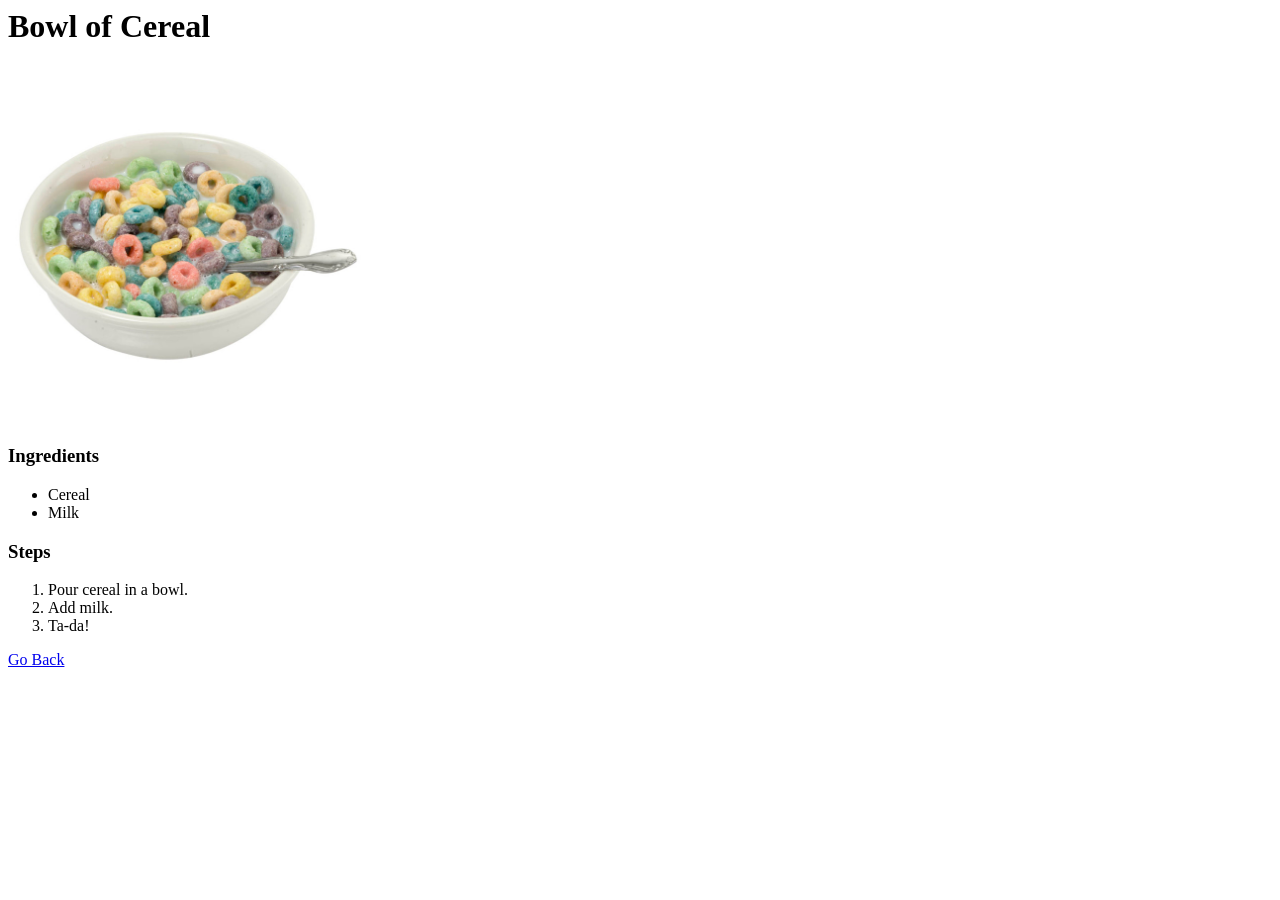
==== recipes/bowl-of-cereal.html @ 95992cb8 "Added recipes for cereal and grilled cheese. Project complete!" ====
<html lang="en">
    <head>
        <meta charset="UTF-8">
        <title>Bowl of Cereal</title>
    </head>

    <body>
        <h1>Bowl of Cereal</h1>
        <img src="../images/Cereal.jpg" alt="A bowl of cereal" width="360" height="360">

        <h3>Ingredients</h3>
        <ul>
            <li>Cereal</li>
            <li>Milk</li>
        </ul>

        <h3>Steps</h3>
        <ol>
            <li>Pour cereal in a bowl.</li>
            <li>Add milk.</li>
            <li>Ta-da!</li>
        </ol>

        <a href="../index.html">Go Back</a>
    </body>
</html>
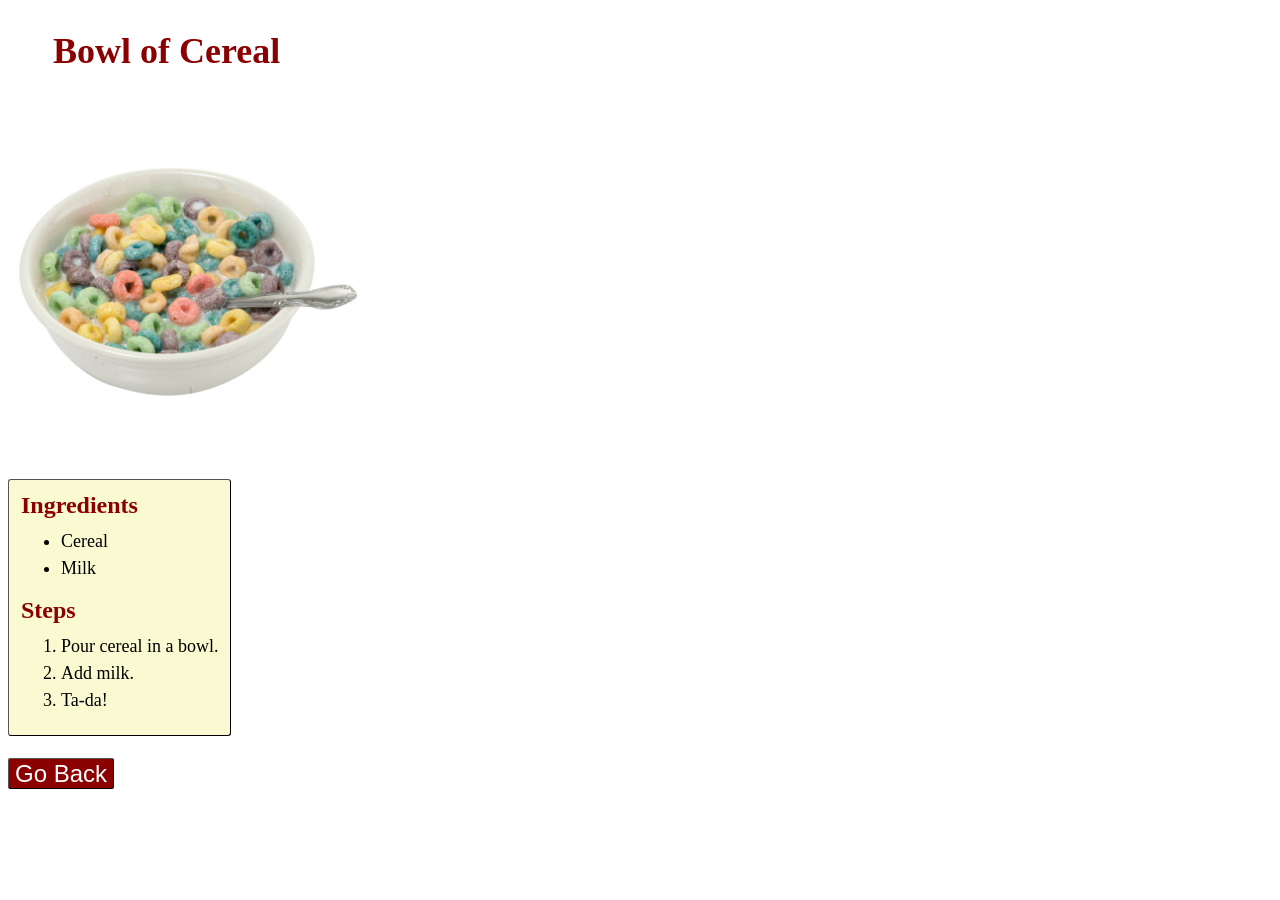
==== commit fd438fc1: "Added CSS stylization" ====
--- a/recipes/bowl-of-cereal.html
+++ b/recipes/bowl-of-cereal.html
@@ -1,26 +1,30 @@
+<!DOCTYPE html>
 <html lang="en">
     <head>
         <meta charset="UTF-8">
         <title>Bowl of Cereal</title>
+        <link rel="stylesheet" href="../style.css">
     </head>
 
     <body>
-        <h1>Bowl of Cereal</h1>
+        <h2 style="margin-left: 45px;">Bowl of Cereal</h2>
         <img src="../images/Cereal.jpg" alt="A bowl of cereal" width="360" height="360">
 
-        <h3>Ingredients</h3>
-        <ul>
-            <li>Cereal</li>
-            <li>Milk</li>
-        </ul>
+        <div class="recipe">
+            <h3>Ingredients</h3>
+            <ul>
+                <li>Cereal</li>
+                <li>Milk</li>
+            </ul>
 
-        <h3>Steps</h3>
-        <ol>
-            <li>Pour cereal in a bowl.</li>
-            <li>Add milk.</li>
-            <li>Ta-da!</li>
-        </ol>
+            <h3>Steps</h3>
+            <ol>
+                <li>Pour cereal in a bowl.</li>
+                <li>Add milk.</li>
+                <li>Ta-da!</li>
+            </ol>
+        </div>
 
-        <a href="../index.html">Go Back</a>
+        <a class="button" href="../index.html">Go Back</a>
     </body>
 </html>
--- a/style.css
+++ b/style.css
@@ -0,0 +1,60 @@
+* {
+    font-family: Garamond, Georgia, "Times New Roman", serif;
+    font-size: 18px;
+}
+
+h1, h2, h3 {
+    color: darkred;
+}
+
+h1 {
+    font-size: 60px;
+}
+
+h2 {
+    font-size: 36px;
+}
+
+h3 {
+    font-size: 24px;
+    margin-top: 6px;
+    margin-bottom: 12px;
+}
+
+ul, ol, li {
+    margin-top: 6px;
+}
+
+.button {
+    font-family: Verdana, Arial, Helvetica, sans-serif;
+    font-size: 24px;
+    padding: 1px 6px;
+    border: 1px outset black;
+    border-radius: 3px;
+    color: white;
+    background-color: darkred;
+    text-decoration: none;
+}
+
+.home {
+    text-align: center;
+    align-content: center;
+}
+    
+#potato-serves {
+    margin-left: 210px; 
+    color: darkred; 
+    font-weight: bold; 
+    margin-top: 0; 
+    margin-bottom: 24px;
+}
+
+.recipe {
+    padding: 6px 12px;
+    border: 1px outset black;
+    border-radius: 3px;
+    background-color: lightgoldenrodyellow;
+    margin-top: 12px;
+    margin-bottom: 24px;
+    width: fit-content;
+}
